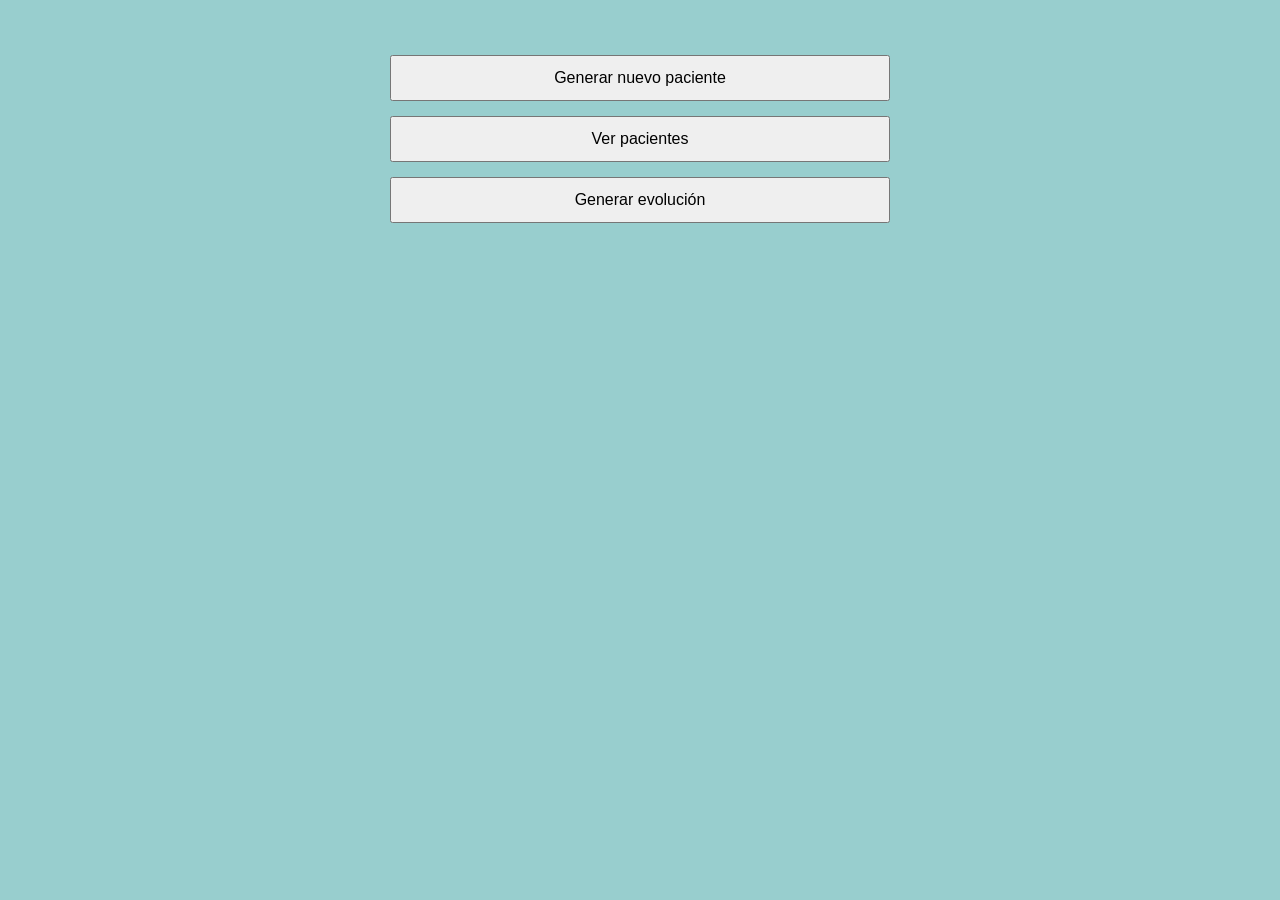
==== index.html @ 48d25212 "Add files via upload" ====
<!DOCTYPE html>
<html lang="es">
<head>
<link rel="stylesheet" href="estilos.css"> 
<meta charset="UTF-8"> 
</head>
<div style="margin-top:20px;">
  <a href="Generar paciente.html" class="button"><button>Generar nuevo paciente</button></a>
  <a href="pacientes.html" class="button"><button>Ver pacientes</button></a>
  <a href="evolución.html" class="button"><button>Generar evolución</button></a>

</div>
<script>
// Simulación de paciente actual (puedes mejorarlo después)
let pacienteActual = {
  evolucion: ""
}

// Botón: nuevo paciente
function nuevoPaciente() {
  // Limpiar selects
  document.querySelectorAll("select").forEach(select => {
    select.selectedIndex = 0;
  });

  // Limpiar texto
  document.getElementById("resultado").value = "";

  // Resetear paciente
  pacienteActual = {
    evolucion: ""
  };

  alert("Nuevo paciente listo");
}

// Botón: ver paciente
function verPaciente() {
  let texto = document.getElementById("resultado").value;

  if (!texto) {
    alert("No hay evolución generada");
  } else {
    alert("Evolución actual:\n\n" + texto);
  }
}
</script>
---- estilos.css ----
body { /*esto maneja el fondo*/
    font-family: Arial, sans-serif;
    padding: 20px;
    max-width: 500px;
    margin: auto;
    background-color: rgb(152, 206, 206);
  }

  h2 {
    text-align: center;
  }

  .item { /*eesto es de los textos de los items dela lista*/
    margin-bottom: 12px;
    font-family: Verdana, Geneva, Tahoma, sans-serif;
    font-size: 14px;
    
  }

  select {
    width: 100%;
    padding: 6px;
    margin-top: 4px;
    background-color: rgb(111, 122, 122);
  }

  button {
    width: 100%;
    padding: 12px;
    margin-top: 15px;
    font-size: 16px;
    cursor: pointer;
  }

  textarea {
    width: 100%;
    margin-top: 15px;
    padding: 10px;
    height: 120px;
  }
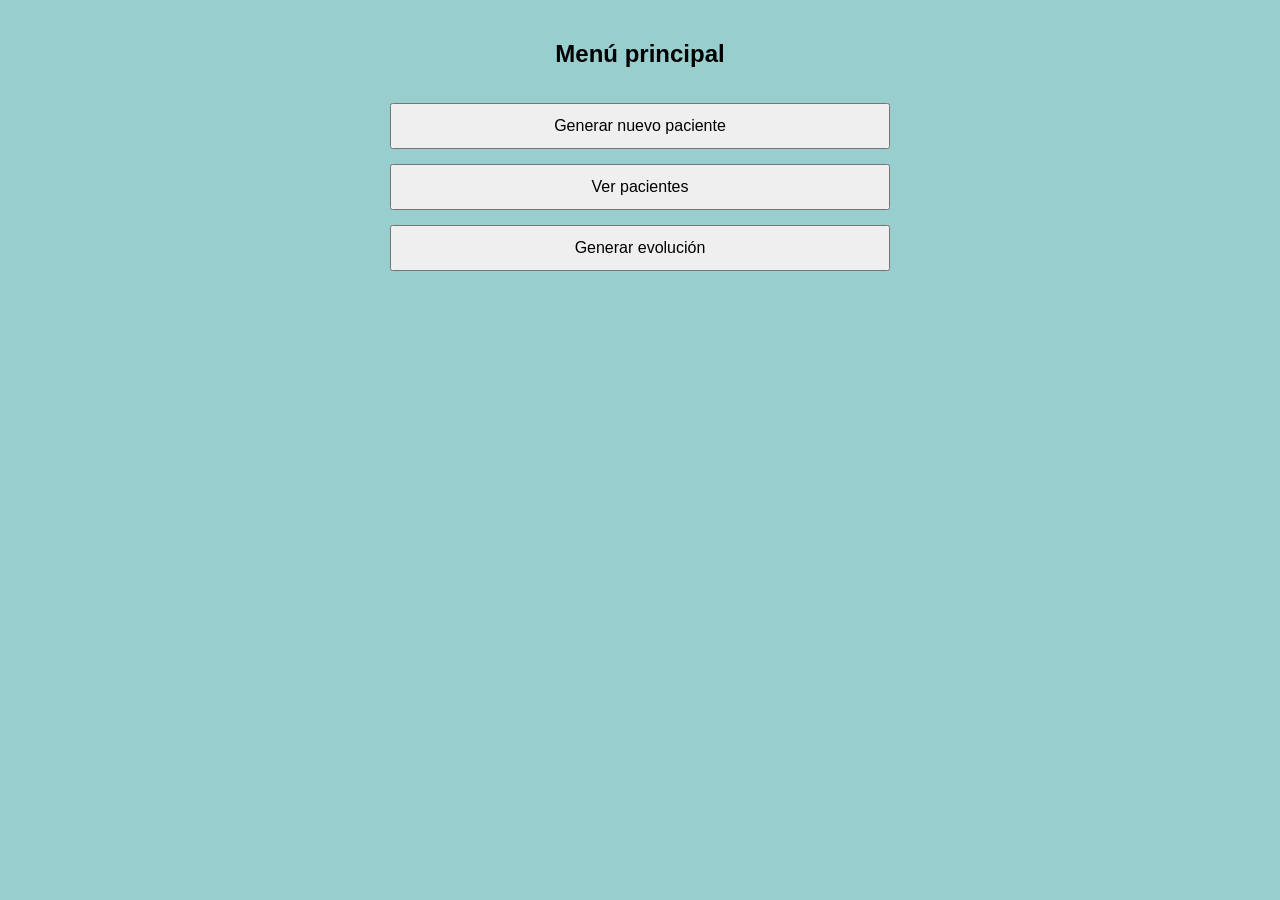
==== commit ffd00c19: "Add files via upload" ====
--- a/index.html
+++ b/index.html
@@ -1,47 +1,47 @@
 <!DOCTYPE html>
 <html lang="es">
 <head>
+<meta charset="UTF-8"> 
 <link rel="stylesheet" href="estilos.css"> 
-<meta charset="UTF-8"> 
+<title>Inicio</title>
 </head>
+
+<body>
+
+<h2>Menú principal</h2>
+
 <div style="margin-top:20px;">
-  <a href="Generar paciente.html" class="button"><button>Generar nuevo paciente</button></a>
-  <a href="pacientes.html" class="button"><button>Ver pacientes</button></a>
-  <a href="evolución.html" class="button"><button>Generar evolución</button></a>
+
+  <button onclick="irIngreso()">Generar nuevo paciente</button>
+
+  <button onclick="irPacientes()">Ver pacientes</button>
+
+  <button onclick="irEvolucion()">Generar evolución</button>
 
 </div>
+
 <script>
-// Simulación de paciente actual (puedes mejorarlo después)
-let pacienteActual = {
-  evolucion: ""
+
+function irIngreso() {
+  window.location.href = "Nuevo paciente.html";
 }
 
-// Botón: nuevo paciente
-function nuevoPaciente() {
-  // Limpiar selects
-  document.querySelectorAll("select").forEach(select => {
-    select.selectedIndex = 0;
-  });
-
-  // Limpiar texto
-  document.getElementById("resultado").value = "";
-
-  // Resetear paciente
-  pacienteActual = {
-    evolucion: ""
-  };
-
-  alert("Nuevo paciente listo");
+function irPacientes() {
+  window.location.href = "pacientes.html";
 }
 
-// Botón: ver paciente
-function verPaciente() {
-  let texto = document.getElementById("resultado").value;
+function irEvolucion() {
 
-  if (!texto) {
-    alert("No hay evolución generada");
+  let paciente = localStorage.getItem("pacienteActual");
+
+  if (!paciente) {
+    alert("Primero selecciona un paciente");
   } else {
-    alert("Evolución actual:\n\n" + texto);
+    window.location.href = "evolución.html";
   }
 }
-</script>+
+</script>
+
+</body>
+</html>
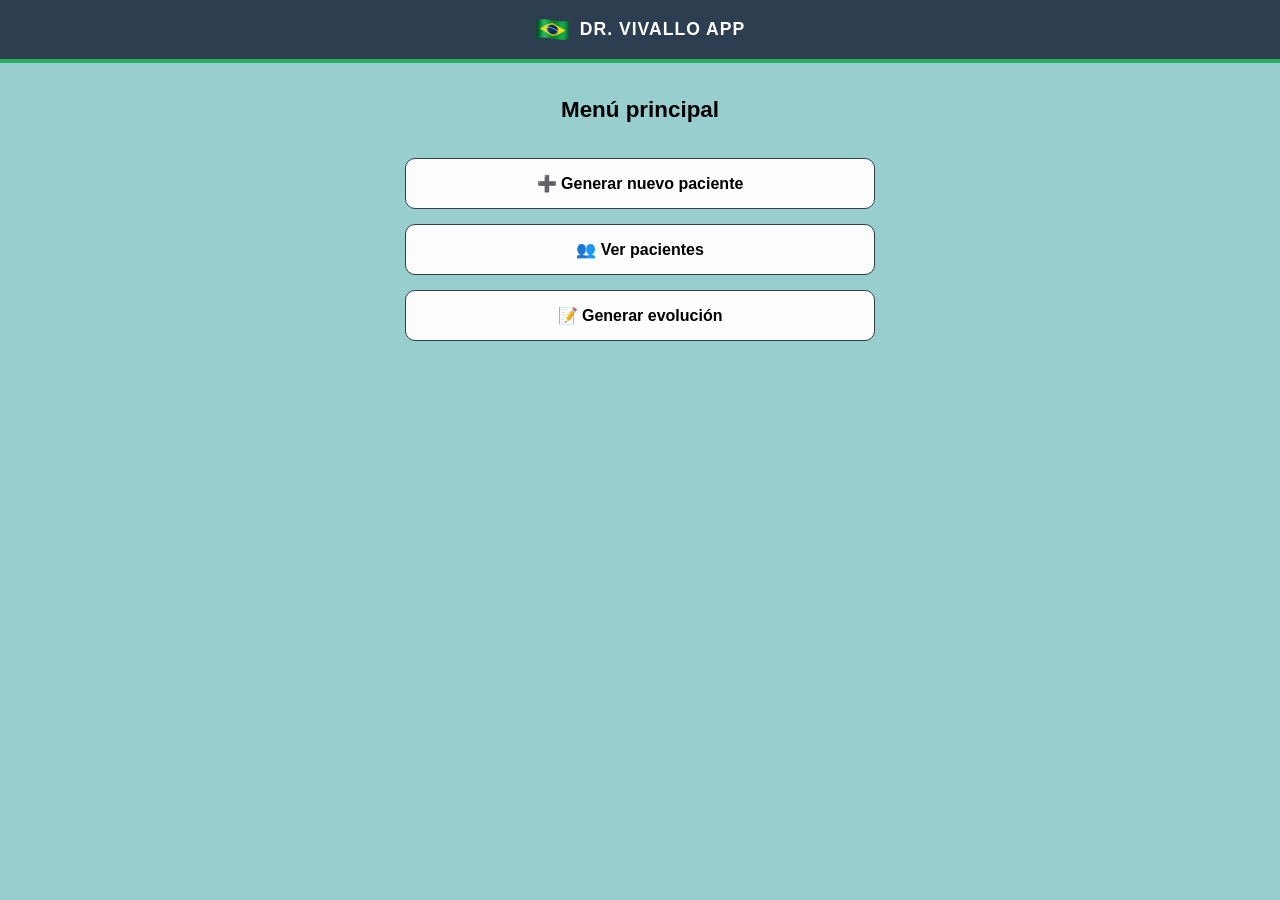
==== commit c74bec23: "Add files via upload" ====
--- a/index.html
+++ b/index.html
@@ -1,47 +1,46 @@
 <!DOCTYPE html>
 <html lang="es">
 <head>
-<meta charset="UTF-8"> 
-<link rel="stylesheet" href="estilos.css"> 
-<title>Inicio</title>
+    <meta name="viewport" content="width=device-width, initial-scale=1.0">
+    <meta charset="UTF-8"> 
+    <link rel="stylesheet" href="estilos.css"> 
+    <title>Dr. Vivallo APP - Inicio</title>
 </head>
 
 <body>
+    <header class="app-header">
+        <img src="Logo Brasil.png" alt="Logo Brasil">  
+        <h1>Dr. Vivallo APP</h1>
+    </header>
 
-<h2>Menú principal</h2>
+    <div class="main-content">
+        
+        <h2>Menú principal</h2>
 
-<div style="margin-top:20px;">
+        <div style="margin-top:20px;">
+            <button onclick="irIngreso()">➕ Generar nuevo paciente</button>
+            <button onclick="irPacientes()">👥 Ver pacientes</button>
+            <button onclick="irEvolucion()">📝 Generar evolución</button>
+        </div>
 
-  <button onclick="irIngreso()">Generar nuevo paciente</button>
+    </div> <script>
+        function irIngreso() {
+            window.location.href = "Nuevo paciente.html";
+        }
 
-  <button onclick="irPacientes()">Ver pacientes</button>
+        function irPacientes() {
+            window.location.href = "pacientes.html";
+        }
 
-  <button onclick="irEvolucion()">Generar evolución</button>
-
-</div>
-
-<script>
-
-function irIngreso() {
-  window.location.href = "Nuevo paciente.html";
-}
-
-function irPacientes() {
-  window.location.href = "pacientes.html";
-}
-
-function irEvolucion() {
-
-  let paciente = localStorage.getItem("pacienteActual");
-
-  if (!paciente) {
-    alert("Primero selecciona un paciente");
-  } else {
-    window.location.href = "evolución.html";
-  }
-}
-
-</script>
+        function irEvolucion() {
+            let paciente = localStorage.getItem("pacienteActual");
+            if (!paciente) {
+                alert("Primero selecciona un paciente en la lista");
+            } else {
+                window.location.href = "evolución.html";
+            }
+        }
+    </script>
 
 </body>
 </html>
--- a/estilos.css
+++ b/estilos.css
@@ -1,40 +1,106 @@
- body { /*esto maneja el fondo*/
+/* --- ESTILOS OPTIMIZADOS PARA MÓVIL Y PC --- */
+
+body { 
     font-family: Arial, sans-serif;
-    padding: 20px;
-    max-width: 500px;
-    margin: auto;
+    padding: 0;
+    margin: 0; /* Eliminamos el centrado forzado para que use todo el ancho en móvil */
     background-color: rgb(152, 206, 206);
-  }
+    display: flex;
+    flex-direction: column;
+    align-items: center;
+}
 
-  h2 {
+/* El contenedor principal ahora es flexible */
+.main-content {
+    padding: 15px;
+    width: 100%;
+    max-width: 500px; /* En PC se mantiene flaquito, en móvil ocupa todo */
+    box-sizing: border-box;
+}
+
+h2 {
     text-align: center;
-  }
+    font-size: 1.4rem;
+}
 
-  .item { /*eesto es de los textos de los items dela lista*/
+.item { 
     margin-bottom: 12px;
     font-family: Verdana, Geneva, Tahoma, sans-serif;
-    font-size: 14px;
-    
-  }
+    font-size: 15px;
+}
 
-  select {
+/* Inputs y Selects más grandes para el dedo */
+input, select, textarea {
     width: 100%;
-    padding: 6px;
-    margin-top: 4px;
-    background-color: rgb(111, 122, 122);
-  }
+    padding: 12px; /* Más cómodo para tocar */
+    margin-top: 5px;
+    background-color: white;
+    border: 1px solid #777;
+    border-radius: 6px;
+    font-size: 16px; /* CRÍTICO: Evita el zoom automático en celulares */
+    box-sizing: border-box;
+}
 
-  button {
+button {
     width: 100%;
-    padding: 12px;
+    padding: 15px; /* Botones grandes tipo App */
     margin-top: 15px;
     font-size: 16px;
+    font-weight: bold;
     cursor: pointer;
-  }
+    border-radius: 10px;
+    border: 1px solid #2c3e50;
+    transition: 0.3s;
+    background-color: #fdfdfd;
+}
 
-  textarea {
+button:active {
+    background-color: #d1e7e7; /* Efecto al tocar */
+}
+
+/* --- CABECERA RESPONSIVE --- */
+
+.app-header {
+    background-color: #2c3e50;
+    color: white;
+    padding: 12px;
+    display: flex;
+    align-items: center;
+    justify-content: center;
+    border-bottom: 4px solid #27ae60;
     width: 100%;
-    margin-top: 15px;
-    padding: 10px;
-    height: 120px;
-  }
+    box-sizing: border-box;
+    position: sticky; /* Se queda fija arriba al bajar */
+    top: 0;
+    z-index: 1000;
+}
+
+.app-header img {
+    height: 35px;
+    margin-right: 10px;
+    border-radius: 3px;
+}
+
+.app-header h1 {
+    margin: 0;
+    font-size: 1.1rem;
+    text-transform: uppercase;
+    letter-spacing: 1px;
+    white-space: nowrap; /* Evita que el nombre se corte */
+}
+
+/* Estilo para las tarjetas de pacientes */
+.card-paciente {
+    background-color: white;
+    padding: 18px;
+    margin-bottom: 12px;
+    border-radius: 10px;
+    cursor: pointer;
+    box-shadow: 0 3px 6px rgba(0,0,0,0.1);
+    font-size: 17px;
+}
+
+.btn-inicio {
+    background-color: #34495e;
+    color: white;
+}
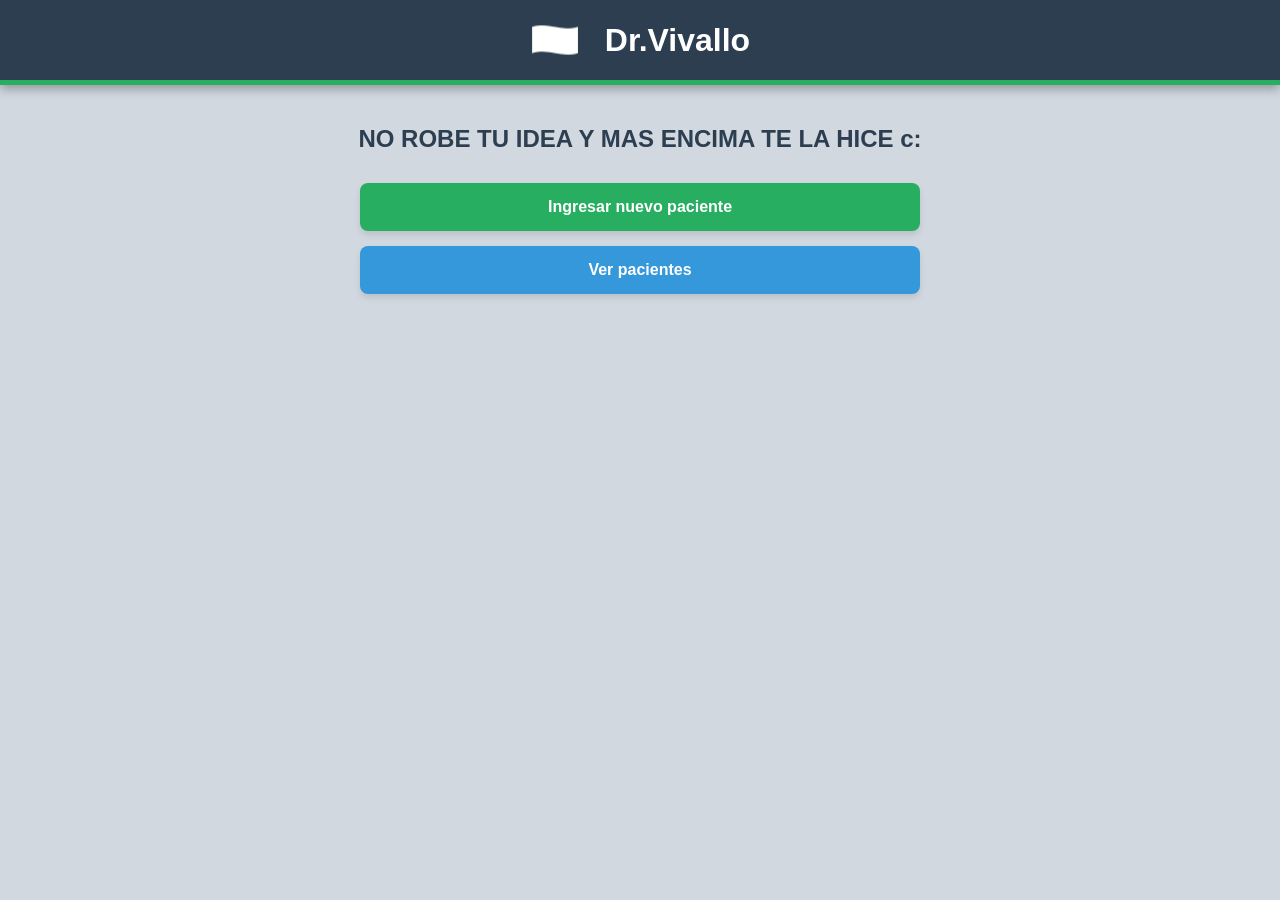
==== commit 8f51a821: "Add files via upload" ====
--- a/index.html
+++ b/index.html
@@ -1,46 +1,60 @@
-<!DOCTYPE html>
-<html lang="es">
-<head>
-    <meta name="viewport" content="width=device-width, initial-scale=1.0">
-    <meta charset="UTF-8"> 
-    <link rel="stylesheet" href="estilos.css"> 
-    <title>Dr. Vivallo APP - Inicio</title>
-</head>
-
-<body>
-    <header class="app-header">
-        <img src="Logo Brasil.png" alt="Logo Brasil">  
-        <h1>Dr. Vivallo APP</h1>
-    </header>
-
-    <div class="main-content">
-        
-        <h2>Menú principal</h2>
-
-        <div style="margin-top:20px;">
-            <button onclick="irIngreso()">➕ Generar nuevo paciente</button>
-            <button onclick="irPacientes()">👥 Ver pacientes</button>
-            <button onclick="irEvolucion()">📝 Generar evolución</button>
-        </div>
-
-    </div> <script>
-        function irIngreso() {
-            window.location.href = "Nuevo paciente.html";
-        }
-
-        function irPacientes() {
-            window.location.href = "pacientes.html";
-        }
-
-        function irEvolucion() {
-            let paciente = localStorage.getItem("pacienteActual");
-            if (!paciente) {
-                alert("Primero selecciona un paciente en la lista");
-            } else {
-                window.location.href = "evolución.html";
-            }
-        }
-    </script>
-
-</body>
-</html>+<!DOCTYPE html>
+<html lang="es">
+<head>
+    <meta name="viewport" content="width=device-width, initial-scale=1.0">
+    <meta charset="UTF-8">
+    <link rel="stylesheet" href="estilos.css">
+    <title>Nikolaus APP</title>
+    <style>
+        .menu-botones button {
+            width: 100%;
+            padding: 15px;
+            margin-bottom: 15px;
+            font-size: 16px;
+            border-radius: 8px;
+            border: none;
+            cursor: pointer;
+            font-weight: bold;
+            display: flex;
+            align-items: center;
+            justify-content: center;
+            gap: 10px;
+        }
+        .btn-nuevo { background-color: #27ae60; color: white; }
+        .btn-activos { background-color: #3498db; color: white; }
+        .menu-botones button:hover { opacity: 0.9; transform: translateY(-2px); transition: 0.2s; }
+
+        @media (max-width: 640px) {
+            .menu-botones {
+                margin-top: 20px !important;
+            }
+            .menu-botones button {
+                padding: 14px;
+                font-size: 15px;
+            }
+        }
+    </style>
+</head>
+
+<body>
+    <header class="app-header">
+        <div style="display: flex; align-items: center; justify-content: center; gap: 10px;">
+            <img src="logo-brasil.png" alt="Logo Brasil" style="height: 50px;">
+            <h1 style="color: white; margin: 0;">Dr.Vivallo</h1>
+        </div>
+    </header>
+
+    <div class="main-content">
+        <h2 style="text-align: center; color: #2c3e50;">NO ROBE TU IDEA Y MAS ENCIMA TE LA HICE c:</h2>
+
+        <div class="menu-botones" style="margin-top:30px; max-width: 560px; margin-left:auto; margin-right:auto;">
+            <button class="btn-nuevo" onclick="window.location.href='nuevopaciente.html'">Ingresar nuevo paciente</button>
+            <button class="btn-activos" onclick="window.location.href='pacientes.html'">Ver pacientes</button>
+        </div>
+    </div>
+
+    <script>
+        localStorage.setItem("rol", "usuario");
+    </script>
+</body>
+</html>
--- a/estilos.css
+++ b/estilos.css
@@ -1,106 +1,253 @@
-/* --- ESTILOS OPTIMIZADOS PARA MÓVIL Y PC --- */
-
-body { 
-    font-family: Arial, sans-serif;
-    padding: 0;
-    margin: 0; /* Eliminamos el centrado forzado para que use todo el ancho en móvil */
-    background-color: rgb(152, 206, 206);
+:root {
+    --azul-clinico: #2c3e50;
+    --azul-documentos: #2980b9; /* Nuevo azul para recetas */
+    --verde-salud: #27ae60;
+    --morado-agenda: #f4ecf7;   /* Fondo morado suave */
+    --morado-fuerte: #8e44ad;   /* Bordes y botones de agenda */
+    --fondo-pagina: #d1d8e0; 
+    --blanco-puro: #ffffff;
+    --sombra: rgba(0, 0, 0, 0.2);
+}
+
+body { 
+    font-family: 'Segoe UI', Tahoma, Geneva, Verdana, sans-serif;
+    padding: 0; margin: 0;
+    background-color: var(--fondo-pagina);
+    display: flex; flex-direction: column; align-items: center;
+    overflow-x: hidden;
+}
+
+/* --- HEADER Y LOGO --- */
+.app-header {
+    background-color: var(--azul-clinico);
+    color: white;
+    padding: 15px;
+    display: flex; align-items: center; justify-content: center;
+    border-bottom: 5px solid var(--verde-salud);
+    width: 100%; box-sizing: border-box;
+    position: sticky; top: 0; z-index: 1000;
+    box-shadow: 0 4px 10px rgba(0,0,0,0.3);
+}
+
+.app-header img {
+    height: 45px;
+    margin-right: 15px;
+    filter: brightness(0) invert(1); 
+}
+
+/* --- CONTENEDOR PRINCIPAL --- */
+.main-content {
+    padding: 20px;
+    width: 95%;
+    max-width: 1100px;
+    box-sizing: border-box;
+}
+
+/* --- TARJETAS DE PACIENTES (LISTADO) --- */
+.card-paciente {
+    background-color: var(--blanco-puro);
+    padding: 22px;
+    margin-bottom: 18px;
+    border-radius: 12px;
+    cursor: pointer;
+    box-shadow: 0 6px 15px var(--sombra);
+    border: 1px solid #bdc3c7;
+    border-left: 10px solid var(--verde-salud);
+    transition: 0.2s;
+    color: var(--azul-clinico);
+    font-size: 1.1rem;
+    font-weight: bold;
+    width: 100%;
+    box-sizing: border-box;
+}
+
+.card-paciente:hover {
+    transform: translateX(5px);
+    background-color: #f9f9f9;
+}
+
+/* --- FICHA DEL PACIENTE --- */
+.perfil-paciente {
+    background: white;
+    padding: 30px;
+    border-radius: 15px;
+    border: 2px solid var(--verde-salud);
+    box-shadow: 0 8px 25px rgba(0,0,0,0.15);
+    display: grid;
+    grid-template-columns: 1.5fr 1fr; 
+    gap: 25px;
+    width: 100%;
+    box-sizing: border-box;
+    align-items: start;
+}
+
+.perfil-paciente h3 {
+    grid-column: 1 / -1; 
+    margin: 0;
+    font-size: 1.8rem;
+    color: var(--azul-clinico);
+    border-bottom: 3px solid #f1f1f1;
+    padding-bottom: 12px;
+}
+
+.datos-personales {
+    grid-column: 1;
+}
+
+.contenedor-diagnostico {
+    grid-column: 1;
+    background: #f0f7ff;
+    padding: 15px;
+    border-radius: 10px;
+    border: 1px solid #d6eaf8;
+    border-left: 6px solid #2980b9;
+    margin-top: 15px;
+}
+
+/* COLUMNA DE BOTONES */
+.columna-botones {
+    grid-column: 2;
     display: flex;
     flex-direction: column;
-    align-items: center;
-}
-
-/* El contenedor principal ahora es flexible */
-.main-content {
-    padding: 15px;
-    width: 100%;
-    max-width: 500px; /* En PC se mantiene flaquito, en móvil ocupa todo */
-    box-sizing: border-box;
-}
-
-h2 {
-    text-align: center;
-    font-size: 1.4rem;
-}
-
-.item { 
-    margin-bottom: 12px;
-    font-family: Verdana, Geneva, Tahoma, sans-serif;
-    font-size: 15px;
-}
-
-/* Inputs y Selects más grandes para el dedo */
-input, select, textarea {
-    width: 100%;
-    padding: 12px; /* Más cómodo para tocar */
-    margin-top: 5px;
-    background-color: white;
-    border: 1px solid #777;
-    border-radius: 6px;
-    font-size: 16px; /* CRÍTICO: Evita el zoom automático en celulares */
+    gap: 12px;
+}
+
+.columna-botones button {
+    margin-top: 0 !important; 
+    padding: 14px !important;
+}
+
+/* --- RECUADRO MORADO DE AGENDA --- */
+.card-agendar {
+    grid-column: 1 / -1;
+    width: 100%;
+    background-color: var(--morado-agenda);
+    border: 2px solid #d2b4de;
+    padding: 20px;
+    border-radius: 15px;
+    margin-top: 20px;
+    box-sizing: border-box;
+}
+
+.card-agendar h4 {
+    margin: 0 0 10px 0;
+    color: var(--morado-fuerte);
+}
+
+/* --- ACORDEONES DE EVOLUCIÓN --- */
+.header-nota {
+    background: #fff;
+    padding: 15px;
+    margin-top: 10px;
+    border-radius: 8px;
+    border: 1px solid #bdc3c7;
+    border-left: 8px solid #3498db;
+    display: flex;
+    justify-content: space-between;
+    align-items: center;
+    gap: 12px;
+    cursor: pointer;
+    font-weight: bold;
+}
+
+/* --- FORMULARIOS Y BOTONES --- */
+input, textarea, select {
+    width: 100%;
+    padding: 14px;
+    border: 2px solid #7f8c8d;
+    border-radius: 8px;
+    font-size: 16px;
+    margin-top: 10px;
     box-sizing: border-box;
 }
 
 button {
     width: 100%;
-    padding: 15px; /* Botones grandes tipo App */
+    padding: 16px;
     margin-top: 15px;
+    border-radius: 10px;
+    border: none;
+    font-weight: bold;
     font-size: 16px;
-    font-weight: bold;
     cursor: pointer;
-    border-radius: 10px;
-    border: 1px solid #2c3e50;
-    transition: 0.3s;
-    background-color: #fdfdfd;
-}
-
-button:active {
-    background-color: #d1e7e7; /* Efecto al tocar */
-}
-
-/* --- CABECERA RESPONSIVE --- */
-
-.app-header {
-    background-color: #2c3e50;
-    color: white;
-    padding: 12px;
-    display: flex;
-    align-items: center;
-    justify-content: center;
-    border-bottom: 4px solid #27ae60;
-    width: 100%;
-    box-sizing: border-box;
-    position: sticky; /* Se queda fija arriba al bajar */
-    top: 0;
-    z-index: 1000;
-}
-
-.app-header img {
-    height: 35px;
-    margin-right: 10px;
-    border-radius: 3px;
-}
-
-.app-header h1 {
-    margin: 0;
-    font-size: 1.1rem;
-    text-transform: uppercase;
-    letter-spacing: 1px;
-    white-space: nowrap; /* Evita que el nombre se corte */
-}
-
-/* Estilo para las tarjetas de pacientes */
-.card-paciente {
-    background-color: white;
-    padding: 18px;
-    margin-bottom: 12px;
-    border-radius: 10px;
-    cursor: pointer;
-    box-shadow: 0 3px 6px rgba(0,0,0,0.1);
-    font-size: 17px;
-}
-
-.btn-inicio {
-    background-color: #34495e;
-    color: white;
-}+    box-shadow: 0 4px 6px rgba(0,0,0,0.1);
+    transition: 0.2s;
+}
+
+button:active { transform: scale(0.98); }
+
+.btn-guardar { background: var(--verde-salud); color: white; }
+.btn-volver { background: var(--azul-clinico); color: white; }
+
+/* Botón Recetas (Ahora Azul) */
+.btn-documentos { background: var(--azul-documentos); color: white; }
+
+.btn-sesiones { background: #34495e; color: white; }
+
+/* Botón Agenda (Morado) */
+.btn-confirmar-cita { background: var(--morado-fuerte); color: white; }
+
+.visor-sesiones {
+    grid-column: 1 / -1;
+    width: 100%;
+}
+
+/* --- RESPONSIVO --- */
+@media (max-width: 800px) {
+    .app-header {
+        padding: 12px;
+    }
+    .app-header h1 {
+        font-size: 1.35rem;
+        line-height: 1.2;
+        text-align: center;
+    }
+    .app-header img {
+        height: 36px;
+        margin-right: 8px;
+    }
+    .main-content {
+        width: 100%;
+        padding: 14px;
+    }
+    .card-paciente {
+        padding: 16px;
+        font-size: 1rem;
+        margin-bottom: 12px;
+    }
+    .perfil-paciente {
+        grid-template-columns: 1fr;
+        padding: 18px;
+        gap: 18px;
+    }
+    .datos-personales, .columna-botones, .contenedor-diagnostico {
+        grid-column: 1;
+    }
+    .perfil-paciente h3 {
+        font-size: 1.35rem;
+    }
+    .card-agendar {
+        padding: 16px;
+    }
+    input, textarea, select {
+        padding: 12px;
+        font-size: 15px;
+    }
+    button {
+        padding: 14px;
+        font-size: 15px;
+    }
+    .header-nota {
+        padding: 12px;
+        font-size: 0.95rem;
+    }
+}
+
+@media (min-width: 1400px) {
+    .main-content {
+        max-width: 1280px;
+    }
+    .perfil-paciente {
+        grid-template-columns: 1.7fr 1fr;
+    }
+}
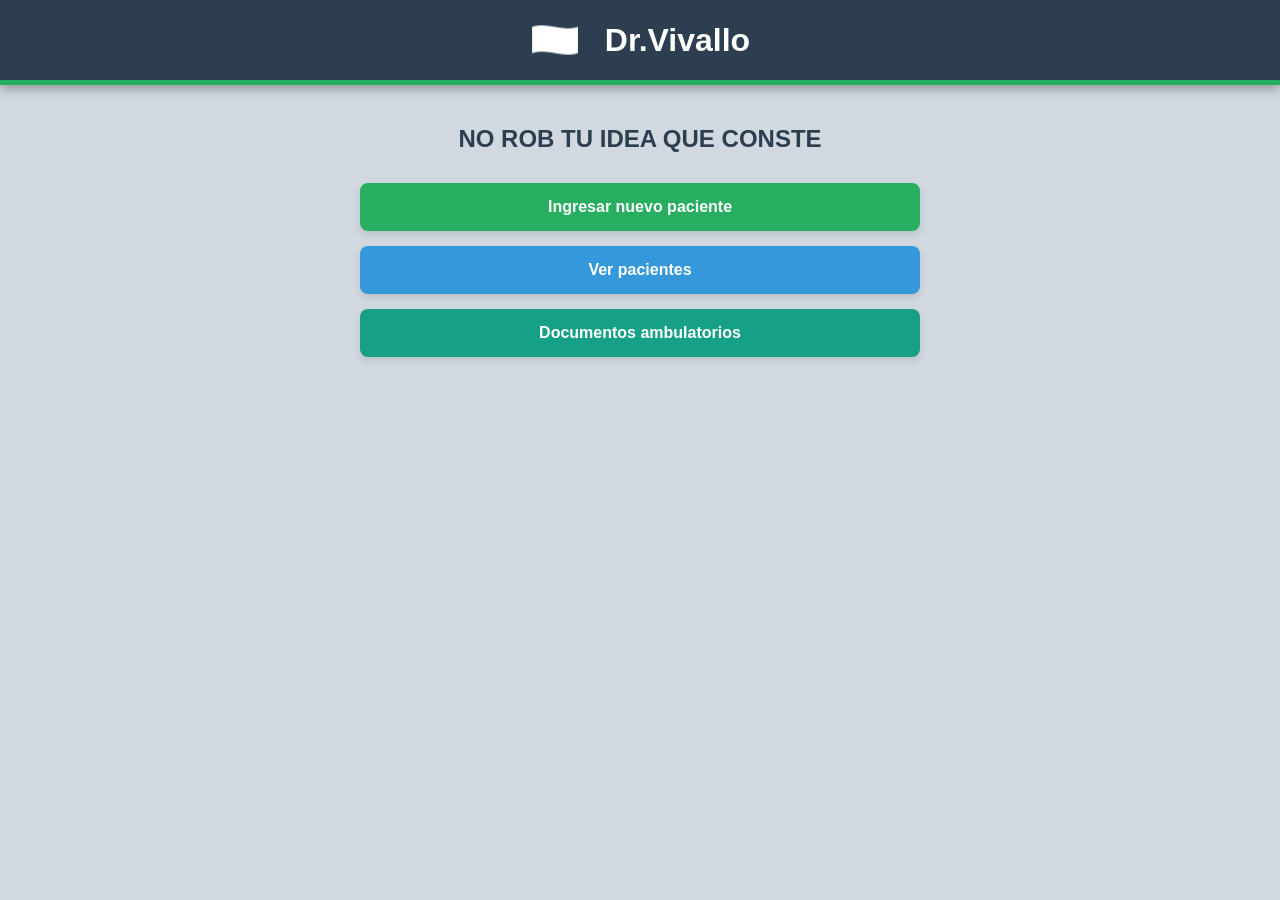
==== commit d062e2f3: "Add files via upload" ====
--- a/index.html
+++ b/index.html
@@ -22,6 +22,7 @@
         }
         .btn-nuevo { background-color: #27ae60; color: white; }
         .btn-activos { background-color: #3498db; color: white; }
+        .btn-ambulatorio { background-color: #16a085; color: white; }
         .menu-botones button:hover { opacity: 0.9; transform: translateY(-2px); transition: 0.2s; }
 
         @media (max-width: 640px) {
@@ -45,11 +46,12 @@
     </header>
 
     <div class="main-content">
-        <h2 style="text-align: center; color: #2c3e50;">NO ROBE TU IDEA Y MAS ENCIMA TE LA HICE c:</h2>
+        <h2 style="text-align: center; color: #2c3e50;">NO ROB TU IDEA QUE CONSTE</h2>
 
         <div class="menu-botones" style="margin-top:30px; max-width: 560px; margin-left:auto; margin-right:auto;">
             <button class="btn-nuevo" onclick="window.location.href='nuevopaciente.html'">Ingresar nuevo paciente</button>
             <button class="btn-activos" onclick="window.location.href='pacientes.html'">Ver pacientes</button>
+            <button class="btn-ambulatorio" onclick="window.location.href='recetas.html'">Documentos ambulatorios</button>
         </div>
     </div>
 
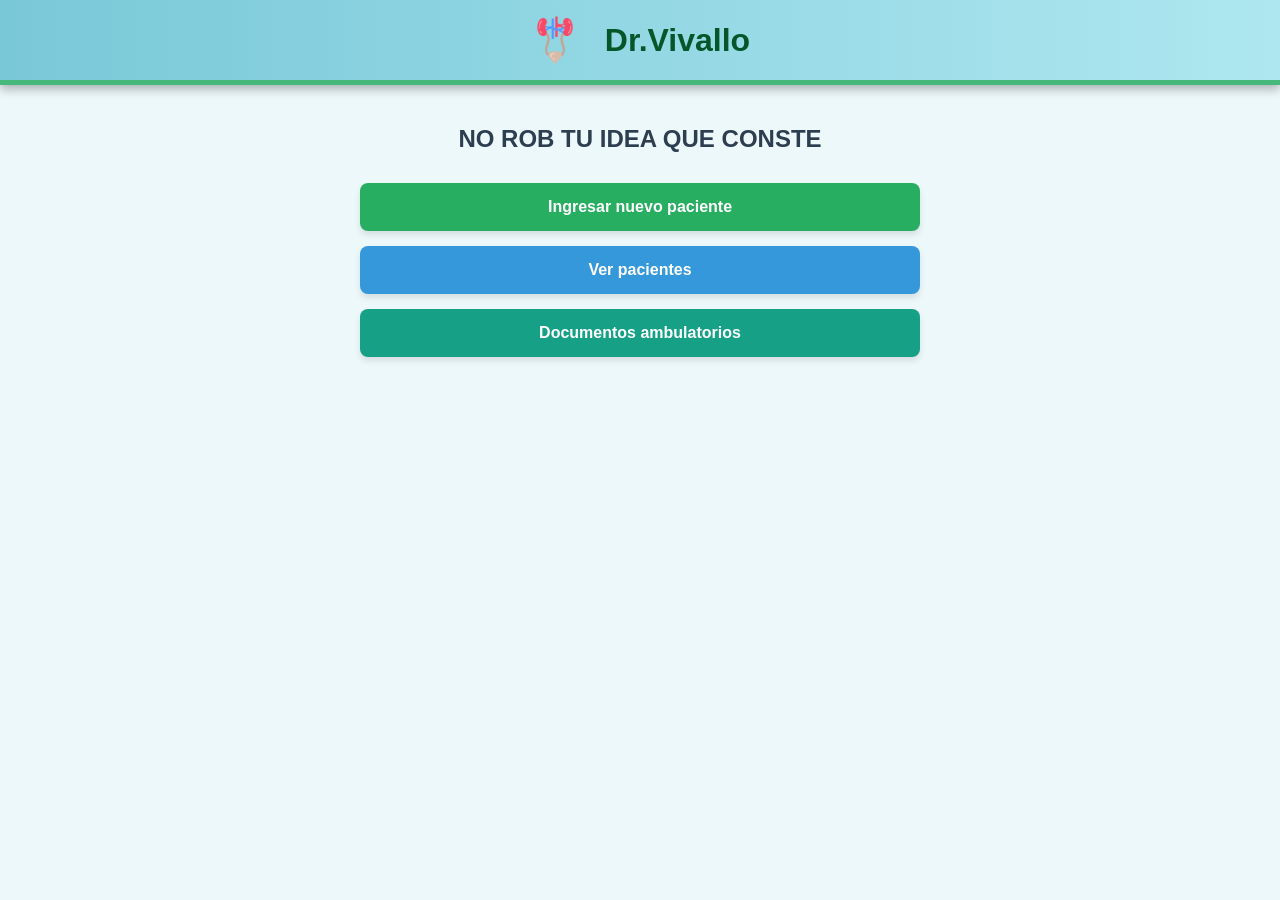
==== commit b8fa3ee6: "Add files via upload" ====
--- a/index.html
+++ b/index.html
@@ -40,8 +40,8 @@
 <body>
     <header class="app-header">
         <div style="display: flex; align-items: center; justify-content: center; gap: 10px;">
-            <img src="logo-brasil.png" alt="Logo Brasil" style="height: 50px;">
-            <h1 style="color: white; margin: 0;">Dr.Vivallo</h1>
+            <img src="urinario.png" alt="Logo Urinario" style="height: 50px;">
+            <h1 style="color: rgb(5, 87, 42); margin: 0;">Dr.Vivallo</h1>
         </div>
     </header>
 
--- a/estilos.css
+++ b/estilos.css
@@ -1,14 +1,14 @@
-:root {
-    --azul-clinico: #2c3e50;
-    --azul-documentos: #2980b9; /* Nuevo azul para recetas */
-    --verde-salud: #27ae60;
-    --morado-agenda: #f4ecf7;   /* Fondo morado suave */
-    --morado-fuerte: #8e44ad;   /* Bordes y botones de agenda */
-    --fondo-pagina: #d1d8e0; 
-    --blanco-puro: #ffffff;
-    --sombra: rgba(0, 0, 0, 0.2);
-}
-
+:root {
+    --azul-clinico: #6fbdd3;
+    --azul-documentos: #8fd6e8;
+    --verde-salud: #46b87c;
+    --morado-agenda: #eef9f6;
+    --morado-fuerte: #5fb89e;
+    --fondo-pagina: #edf8fb;
+    --blanco-puro: #ffffff;
+    --sombra: rgba(53, 96, 113, 0.16);
+}
+
 body { 
     font-family: 'Segoe UI', Tahoma, Geneva, Verdana, sans-serif;
     padding: 0; margin: 0;
@@ -16,132 +16,132 @@
     display: flex; flex-direction: column; align-items: center;
     overflow-x: hidden;
 }
-
-/* --- HEADER Y LOGO --- */
-.app-header {
-    background-color: var(--azul-clinico);
-    color: white;
-    padding: 15px;
-    display: flex; align-items: center; justify-content: center;
-    border-bottom: 5px solid var(--verde-salud);
-    width: 100%; box-sizing: border-box;
-    position: sticky; top: 0; z-index: 1000;
-    box-shadow: 0 4px 10px rgba(0,0,0,0.3);
-}
-
-.app-header img {
-    height: 45px;
-    margin-right: 15px;
-    filter: brightness(0) invert(1); 
-}
-
-/* --- CONTENEDOR PRINCIPAL --- */
+
+/* --- HEADER Y LOGO --- */
+.app-header {
+    background: linear-gradient(90deg, #79c8d8 0%, #aee7f0 100%);
+    color: rgb(117, 209, 166);
+    padding: 15px;
+    display: flex; align-items: center; justify-content: center;
+    border-bottom: 5px solid var(--verde-salud);
+    width: 100%; box-sizing: border-box;
+    position: sticky; top: 0; z-index: 1000;
+    box-shadow: 0 4px 10px rgba(0,0,0,0.3);
+}
+
+.app-header img {
+    height: 45px;
+    margin-right: 15px;
+    filter: none;
+}
+
+/* --- CONTENEDOR PRINCIPAL --- */
 .main-content {
     padding: 20px;
     width: 95%;
     max-width: 1100px;
     box-sizing: border-box;
 }
-
-/* --- TARJETAS DE PACIENTES (LISTADO) --- */
-.card-paciente {
-    background-color: var(--blanco-puro);
-    padding: 22px;
-    margin-bottom: 18px;
-    border-radius: 12px;
-    cursor: pointer;
-    box-shadow: 0 6px 15px var(--sombra);
-    border: 1px solid #bdc3c7;
-    border-left: 10px solid var(--verde-salud);
-    transition: 0.2s;
-    color: var(--azul-clinico);
-    font-size: 1.1rem;
-    font-weight: bold;
-    width: 100%;
-    box-sizing: border-box;
-}
-
-.card-paciente:hover {
-    transform: translateX(5px);
-    background-color: #f9f9f9;
-}
-
-/* --- FICHA DEL PACIENTE --- */
-.perfil-paciente {
-    background: white;
-    padding: 30px;
-    border-radius: 15px;
-    border: 2px solid var(--verde-salud);
-    box-shadow: 0 8px 25px rgba(0,0,0,0.15);
-    display: grid;
-    grid-template-columns: 1.5fr 1fr; 
-    gap: 25px;
-    width: 100%;
-    box-sizing: border-box;
-    align-items: start;
-}
-
-.perfil-paciente h3 {
-    grid-column: 1 / -1; 
-    margin: 0;
-    font-size: 1.8rem;
-    color: var(--azul-clinico);
-    border-bottom: 3px solid #f1f1f1;
-    padding-bottom: 12px;
-}
-
-.datos-personales {
-    grid-column: 1;
-}
-
-.contenedor-diagnostico {
-    grid-column: 1;
-    background: #f0f7ff;
-    padding: 15px;
-    border-radius: 10px;
-    border: 1px solid #d6eaf8;
-    border-left: 6px solid #2980b9;
-    margin-top: 15px;
-}
-
-/* COLUMNA DE BOTONES */
-.columna-botones {
-    grid-column: 2;
-    display: flex;
-    flex-direction: column;
-    gap: 12px;
-}
-
-.columna-botones button {
-    margin-top: 0 !important; 
-    padding: 14px !important;
-}
-
-/* --- RECUADRO MORADO DE AGENDA --- */
-.card-agendar {
-    grid-column: 1 / -1;
-    width: 100%;
-    background-color: var(--morado-agenda);
-    border: 2px solid #d2b4de;
-    padding: 20px;
-    border-radius: 15px;
-    margin-top: 20px;
-    box-sizing: border-box;
-}
-
-.card-agendar h4 {
-    margin: 0 0 10px 0;
-    color: var(--morado-fuerte);
-}
-
-/* --- ACORDEONES DE EVOLUCIÓN --- */
+
+/* --- TARJETAS DE PACIENTES (LISTADO) --- */
+.card-paciente {
+    background-color: var(--blanco-puro);
+    padding: 22px;
+    margin-bottom: 18px;
+    border-radius: 12px;
+    cursor: pointer;
+    box-shadow: 0 6px 15px var(--sombra);
+    border: 1px solid #cde7ea;
+    border-left: 10px solid var(--verde-salud);
+    transition: 0.2s;
+    color: var(--azul-clinico);
+    font-size: 1.1rem;
+    font-weight: bold;
+    width: 100%;
+    box-sizing: border-box;
+}
+
+.card-paciente:hover {
+    transform: translateX(5px);
+    background-color: #f7fffb;
+}
+
+/* --- FICHA DEL PACIENTE --- */
+.perfil-paciente {
+    background: white;
+    padding: 30px;
+    border-radius: 15px;
+    border: 2px solid var(--verde-salud);
+    box-shadow: 0 8px 25px rgba(72, 133, 122, 0.14);
+    display: grid;
+    grid-template-columns: 1.5fr 1fr; 
+    gap: 25px;
+    width: 100%;
+    box-sizing: border-box;
+    align-items: start;
+}
+
+.perfil-paciente h3 {
+    grid-column: 1 / -1; 
+    margin: 0;
+    font-size: 1.8rem;
+    color: var(--azul-clinico);
+    border-bottom: 3px solid #e5f3ef;
+    padding-bottom: 12px;
+}
+
+.datos-personales {
+    grid-column: 1;
+}
+
+.contenedor-diagnostico {
+    grid-column: 1;
+    background: #f1fbff;
+    padding: 15px;
+    border-radius: 10px;
+    border: 1px solid #cfeaf2;
+    border-left: 6px solid var(--azul-documentos);
+    margin-top: 15px;
+}
+
+/* COLUMNA DE BOTONES */
+.columna-botones {
+    grid-column: 2;
+    display: flex;
+    flex-direction: column;
+    gap: 12px;
+}
+
+.columna-botones button {
+    margin-top: 0 !important; 
+    padding: 14px !important;
+}
+
+/* --- RECUADRO MORADO DE AGENDA --- */
+.card-agendar {
+    grid-column: 1 / -1;
+    width: 100%;
+    background-color: var(--morado-agenda);
+    border: 2px solid #cbe8df;
+    padding: 20px;
+    border-radius: 15px;
+    margin-top: 20px;
+    box-sizing: border-box;
+}
+
+.card-agendar h4 {
+    margin: 0 0 10px 0;
+    color: var(--morado-fuerte);
+}
+
+/* --- ACORDEONES DE EVOLUCIÓN --- */
 .header-nota {
     background: #fff;
     padding: 15px;
     margin-top: 10px;
-    border-radius: 8px;
-    border: 1px solid #bdc3c7;
-    border-left: 8px solid #3498db;
+    border-radius: 8px;
+    border: 1px solid #cfe0df;
+    border-left: 8px solid var(--azul-documentos);
     display: flex;
     justify-content: space-between;
     align-items: center;
@@ -149,50 +149,52 @@
     cursor: pointer;
     font-weight: bold;
 }
-
-/* --- FORMULARIOS Y BOTONES --- */
-input, textarea, select {
-    width: 100%;
-    padding: 14px;
-    border: 2px solid #7f8c8d;
-    border-radius: 8px;
-    font-size: 16px;
-    margin-top: 10px;
-    box-sizing: border-box;
-}
-
-button {
-    width: 100%;
-    padding: 16px;
-    margin-top: 15px;
-    border-radius: 10px;
-    border: none;
-    font-weight: bold;
-    font-size: 16px;
-    cursor: pointer;
-    box-shadow: 0 4px 6px rgba(0,0,0,0.1);
-    transition: 0.2s;
-}
-
-button:active { transform: scale(0.98); }
-
-.btn-guardar { background: var(--verde-salud); color: white; }
-.btn-volver { background: var(--azul-clinico); color: white; }
-
-/* Botón Recetas (Ahora Azul) */
-.btn-documentos { background: var(--azul-documentos); color: white; }
-
-.btn-sesiones { background: #34495e; color: white; }
-
-/* Botón Agenda (Morado) */
-.btn-confirmar-cita { background: var(--morado-fuerte); color: white; }
-
-.visor-sesiones {
-    grid-column: 1 / -1;
-    width: 100%;
-}
-
-/* --- RESPONSIVO --- */
+
+/* --- FORMULARIOS Y BOTONES --- */
+input, textarea, select {
+    width: 100%;
+    padding: 14px;
+    border: 2px solid #9fcfcb;
+    border-radius: 8px;
+    font-size: 16px;
+    margin-top: 10px;
+    box-sizing: border-box;
+    background: #ffffff;
+    color: #2d4f4b;
+}
+
+button {
+    width: 100%;
+    padding: 16px;
+    margin-top: 15px;
+    border-radius: 10px;
+    border: none;
+    font-weight: bold;
+    font-size: 16px;
+    cursor: pointer;
+    box-shadow: 0 4px 6px rgba(0,0,0,0.1);
+    transition: 0.2s;
+}
+
+button:active { transform: scale(0.98); }
+
+.btn-guardar { background: var(--verde-salud); color: white; }
+.btn-volver { background: #5faec4; color: white; }
+
+/* Botón Recetas (Ahora Azul) */
+.btn-documentos { background: var(--azul-documentos); color: white; }
+
+.btn-sesiones { background: #6aaec0; color: white; }
+
+/* Botón Agenda (Morado) */
+.btn-confirmar-cita { background: var(--morado-fuerte); color: white; }
+
+.visor-sesiones {
+    grid-column: 1 / -1;
+    width: 100%;
+}
+
+/* --- RESPONSIVO --- */
 @media (max-width: 800px) {
     .app-header {
         padding: 12px;
